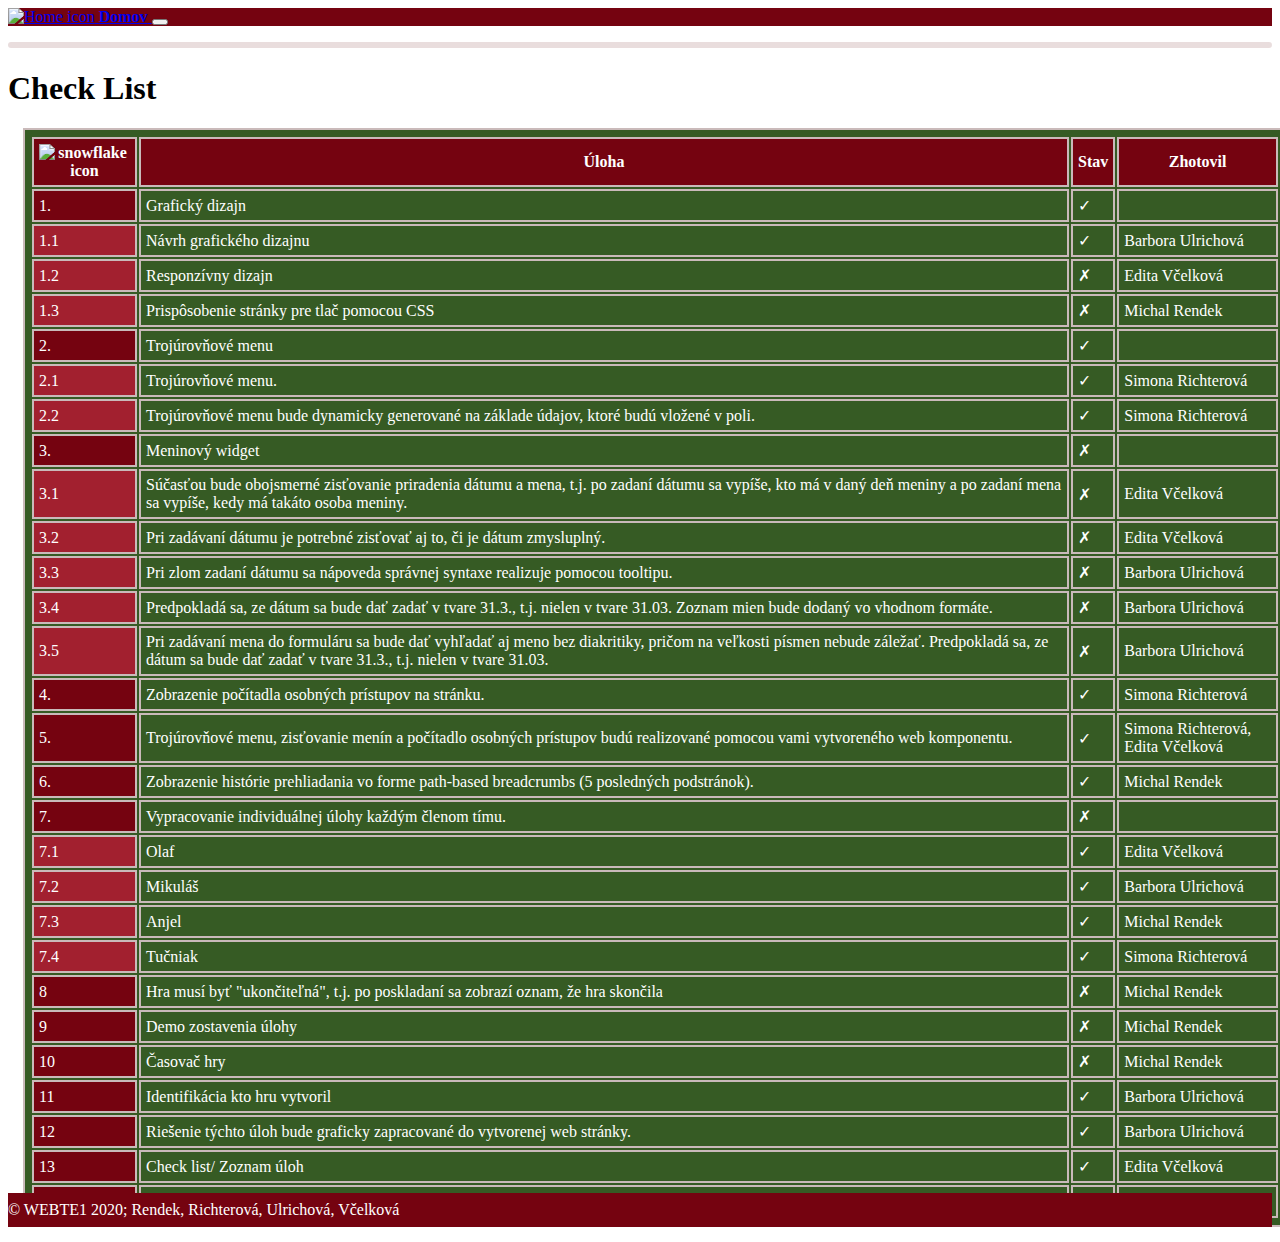
==== subpages/redistribution.html @ 7ceee06a "tasks redistribution modified" ====
<!DOCTYPE html>
<html lang="sk">
<head>
    <meta charset="UTF-8">
    <meta name="viewport" content="width=device-width, initial-scale=1, shrink-to-fit=no">
    <link rel="stylesheet" href="https://cdn.jsdelivr.net/npm/bootstrap@4.5.3/dist/css/bootstrap.min.css" integrity="sha384-TX8t27EcRE3e/ihU7zmQxVncDAy5uIKz4rEkgIXeMed4M0jlfIDPvg6uqKI2xXr2" crossorigin="anonymous">

    <link rel="stylesheet" type="text/css" href="../css/default.css">
    <link rel="stylesheet" type="text/css" media="print" href="../css/printStyle.css">
    <link rel="icon" href="../assets/img/christmas-favicon.png" type="image/png" sizes="16x16">
    <title>Christmas puzzle</title>
</head>
<body>

<navbar-menu></navbar-menu>
<nav>
    <ol class="breadcrumbs">
    </ol>
</nav>
<main role="main">
    <h1 class="text-center">Check List</h1>
    <div class="container-fluid bg-6 ">
        <div class="row justify-content-md-center">
            <div class="col-md-8 mt-1 mb-5">
                <table>
                    <tr>
                        <th><img src="/~xrichterova/Zfinal/assets/img/snowflake.svg" id="snowflake" alt="snowflake icon"></th>
                        <th class="task-cell">Úloha</th>
                        <th>Stav</th>
                        <th>Zhotovil</th>
                    </tr>
                    <tr>
                        <td class="task-1">1.</td>
                        <td class="font-weight-bold">Grafický dizajn</td>
                        <td>&check;</td>
                        <td></td>
                    </tr>
                    <tr>
                        <td class="task-2">1.1</td>
                        <td>Návrh grafického dizajnu</td>
                        <td>&check;</td>
                        <td>Barbora Ulrichová</td>

                    </tr>
                    <tr>
                        <td class="task-2">1.2</td>
                        <td>Responzívny dizajn</td>
                        <td>&#x2717;</td>
                        <td>Edita Včelková</td>

                    </tr>
                    <tr>
                        <td class="task-2">1.3</td>
                        <td>Prispôsobenie stránky pre tlač pomocou CSS</td>
                        <td>&#x2717;</td>
                        <td>Michal Rendek</td>
                    </tr>
                    <tr>
                        <td class="task-1">2.</td>
                        <td class="font-weight-bold">Trojúrovňové menu</td>
                        <td>&check;</td>
                        <td></td>
                    </tr>
                    <tr>
                        <td class="task-2" >2.1</td>
                        <td>Trojúrovňové menu.
                        </td>
                        <td>&check;</td>
                        <td>Simona Richterová</td>
                    </tr>
                    <tr>
                        <td class="task-2" >2.2</td>
                        <td>Trojúrovňové menu bude dynamicky generované na základe údajov, ktoré budú vložené v
                            poli.
                        </td>
                        <td>&check;</td>
                        <td>Simona Richterová</td>
                    </tr>
                    <tr>
                        <td class="task-1">3.</td>
                        <td class="font-weight-bold">Meninový widget</td>
                        <td>&#x2717;</td>
                        <td></td>
                    </tr>
                    <tr>
                        <td class="task-2">3.1</td>
                        <td>Súčasťou bude obojsmerné zisťovanie priradenia dátumu a mena, t.j. po zadaní dátumu sa vypíše, kto má v daný deň meniny a po zadaní
                            mena sa vypíše, kedy má takáto osoba meniny.
                        </td>
                        <td>&#x2717;</td>
                        <td>Edita Včelková</td>
                    </tr>
                    <tr>
                        <td class="task-2"> 3.2</td>
                        <td>Pri zadávaní dátumu je potrebné zisťovať aj to, či je
                            dátum zmysluplný.
                        </td>
                        <td>&#x2717;</td>
                        <td>Edita Včelková</td>
                    </tr>
                    <tr>
                        <td class="task-2">3.3</td>
                        <td>Pri zlom zadaní dátumu sa nápoveda správnej syntaxe realizuje pomocou tooltipu.</td>
                        <td>&#x2717;</td>
                        <td>Barbora Ulrichová</td>
                    </tr>
                    <tr>
                        <td class="task-2">3.4</td>
                        <td>Predpokladá sa, ze dátum sa bude dať zadať v tvare 31.3., t.j. nielen v tvare 31.03.
                            Zoznam mien bude dodaný vo vhodnom formáte.
                        </td>
                        <td>&#x2717;</td>
                        <td>Barbora Ulrichová</td>
                    </tr>
                    <tr>
                        <td class="task-2">3.5</td>
                        <td>Pri zadávaní mena do formuláru sa bude dať vyhľadať aj meno bez diakritiky, pričom na veľkosti písmen nebude záležať. Predpokladá sa, ze dátum sa bude dať zadať v tvare 31.3., t.j. nielen v tvare 31.03.
                        </td>
                        <td>&#x2717;</td>
                        <td>Barbora Ulrichová</td>
                    </tr>
                    <tr>
                        <td class="task-1" >4.</td>
                        <td>Zobrazenie počítadla osobných prístupov na stránku.</td>
                        <td>&check;</td>
                        <td>Simona Richterová</td>
                    </tr>
                    <tr>
                        <td class="task-1">5.</td>
                        <td>Trojúrovňové menu, zisťovanie menín a počítadlo osobných prístupov budú realizované pomocou
                            vami vytvoreného web komponentu.</td>
                        <td>&check;</td>
                        <td>Simona Richterová, Edita Včelková</td>
                    </tr>
                    <tr>
                        <td class="task-1">6.</td>
                        <td>Zobrazenie histórie prehliadania vo forme path-based breadcrumbs (5 posledných podstránok).</td>
                        <td>&check;</td>
                        <td>Michal Rendek</td>
                    </tr>

                    <tr>
                        <td class="task-1">7.</td>
                        <td class="font-weight-bold">Vypracovanie individuálnej úlohy každým členom tímu.</td>
                        <td>&#x2717;</td>
                        <td></td>
                    </tr>
                    <tr>
                        <td class="task-2">7.1</td>
                        <td>Olaf
                        </td>
                        <td>&check;</td>
                        <td>Edita Včelková</td>
                    </tr>
                    <tr>
                        <td class="task-2">7.2</td>
                        <td>Mikuláš
                        </td>
                        <td>&check;</td>
                        <td>Barbora Ulrichová</td>
                    </tr>
                    <tr>
                        <td class="task-2">7.3</td>
                        <td>Anjel
                        </td>
                        <td>&check;</td>
                        <td>Michal Rendek</td>
                    </tr>
                    <tr>
                        <td class="task-2">7.4</td>
                        <td>Tučniak
                        </td>
                        <td>&check;</td>
                        <td>Simona Richterová</td>
                    </tr>
                    <tr>
                        <td class="task-1">8</td>
                        <td>Hra musí byť "ukončiteľná", t.j. po poskladaní sa zobrazí oznam, že hra skončila</td>
                        <td>&#x2717;</td>
                        <td>Michal Rendek</td>
                    </tr>
                    <tr>
                        <td class="task-1">9</td>
                        <td>Demo zostavenia úlohy</td>
                        <td>&#x2717;</td>
                        <td>Michal Rendek</td>
                    </tr>
                    <tr>
                        <td class="task-1">10</td>
                        <td>Časovač hry</td>
                        <td>&#x2717;</td>
                        <td>Michal Rendek</td>
                    </tr>
                    <tr>
                        <td class="task-1">11</td>
                        <td>Identifikácia kto hru vytvoril</td>
                        <td>&check;</td>
                        <td>Barbora Ulrichová</td>
                    </tr>
                    <tr>
                        <td class="task-1">12</td>
                        <td>Riešenie týchto úloh bude graficky zapracované do vytvorenej web stránky.
                        </td>
                        <td>&check;</td>
                        <td>Barbora Ulrichová</td>
                    </tr>
                    <tr>
                        <td class="task-1">13</td>
                        <td>Check list/ Zoznam úloh
                        </td>
                        <td>&check;</td>
                        <td>Edita Včelková</td>
                    </tr>
                    <tr>
                        <td class="task-1">14</td>
                        <td>Kontakt na všetkých autorov s fotkami.
                        </td>
                        <td>&check;</td>
                        <td>Edita Včelková</td>
                    </tr>

                </table>
            </div>
        </div>
    </div>
</main>


<footer class="footer bg-5">
    <div class="container text-center">
        <span>&copy; WEBTE1 2020; Rendek, Richterová, Ulrichová, Včelková</span>
    </div>
</footer>


<!-- Bootstrap -->
<script src="https://code.jquery.com/jquery-3.5.1.min.js"></script>
<script src="https://cdn.jsdelivr.net/npm/popper.js@1.16.1/dist/umd/popper.min.js" integrity="sha384-9/reFTGAW83EW2RDu2S0VKaIzap3H66lZH81PoYlFhbGU+6BZp6G7niu735Sk7lN" crossorigin="anonymous"></script>
<script src="https://cdn.jsdelivr.net/npm/bootstrap@4.5.3/dist/js/bootstrap.min.js" integrity="sha384-w1Q4orYjBQndcko6MimVbzY0tgp4pWB4lZ7lr30WKz0vr/aWKhXdBNmNb5D92v7s" crossorigin="anonymous"></script>

<script src="../js/jquery.cookie.js"></script>
<script src="../js/javascript.js"></script>
<script src="../assets/components/NavbarMenu.js"></script>

</body>
</html>
---- css/default.css ----
body{
    position: relative;
    min-height: 100vh;
}

.breadcrumbs{
    display: flex;
    flex-wrap: wrap;
    padding: .2rem 1rem;
    list-style: none;
    background-color: #e9dddd;
    border-radius: .25rem;
    margin: 0;
}

.bg-1 {
    padding: 20px 0;
    background-color: #365b24;
    color: #ffffff;
}

.bg-2 {
    background-color: #e9dddd;
    color: #0a0a0a;
}
.bg-3 {
    background-color: #365b24;
    color: #ffffff;
}
.bg-4 {
    background-color: #750310;
    color: #ffffff;
}
.bg-5 {
    background-color: #750310;
    color: #ffffff;
}
.bg-6 {
    color: #ffffff;
}

.task-1{
    background: #750310;
}
.task-2{
    background: #a2202f;
}

#container > div{
    margin: auto;
}

.img-circle{
    margin: 0 auto;
    display: block;
    width: 200px;
    border: 8px solid #2D4D1E;
}

.link{
    color: #365b24;
}

.link:visited{
    color: #365b24;
}
.link:hover{
    color: #17280F;
}

#snowflake{
    width: 20px;
    height: 20px;
}

table, td {
    color: #ffffff;
    border: 2px solid #cababa;
    padding: 5px;
    margin: 15px;
    background-color: #365b24;
}
table{
    width: 100%;
}
th{
    border: 2px solid #cababa;
    background-color: #750310;
    padding: 5px;
    margin: 15px;
}

.task-cell{
    width: 75%;
}
.game-preview{
    max-height: 200px;
    margin: 0 20px 20px 20px;
}

div .green-background, .btn-green{
    background-color: #365B24;
    color: white;
}
.btn-green:hover{
    color: white;
    box-shadow: 0 4px 8px rgba(0, 0, 0, 0.4);
}

.card{
    margin: 10px 20px;
}

footer{
    position: absolute;
    bottom: 0;
    width: 100%;
    padding: 8px 0;
}
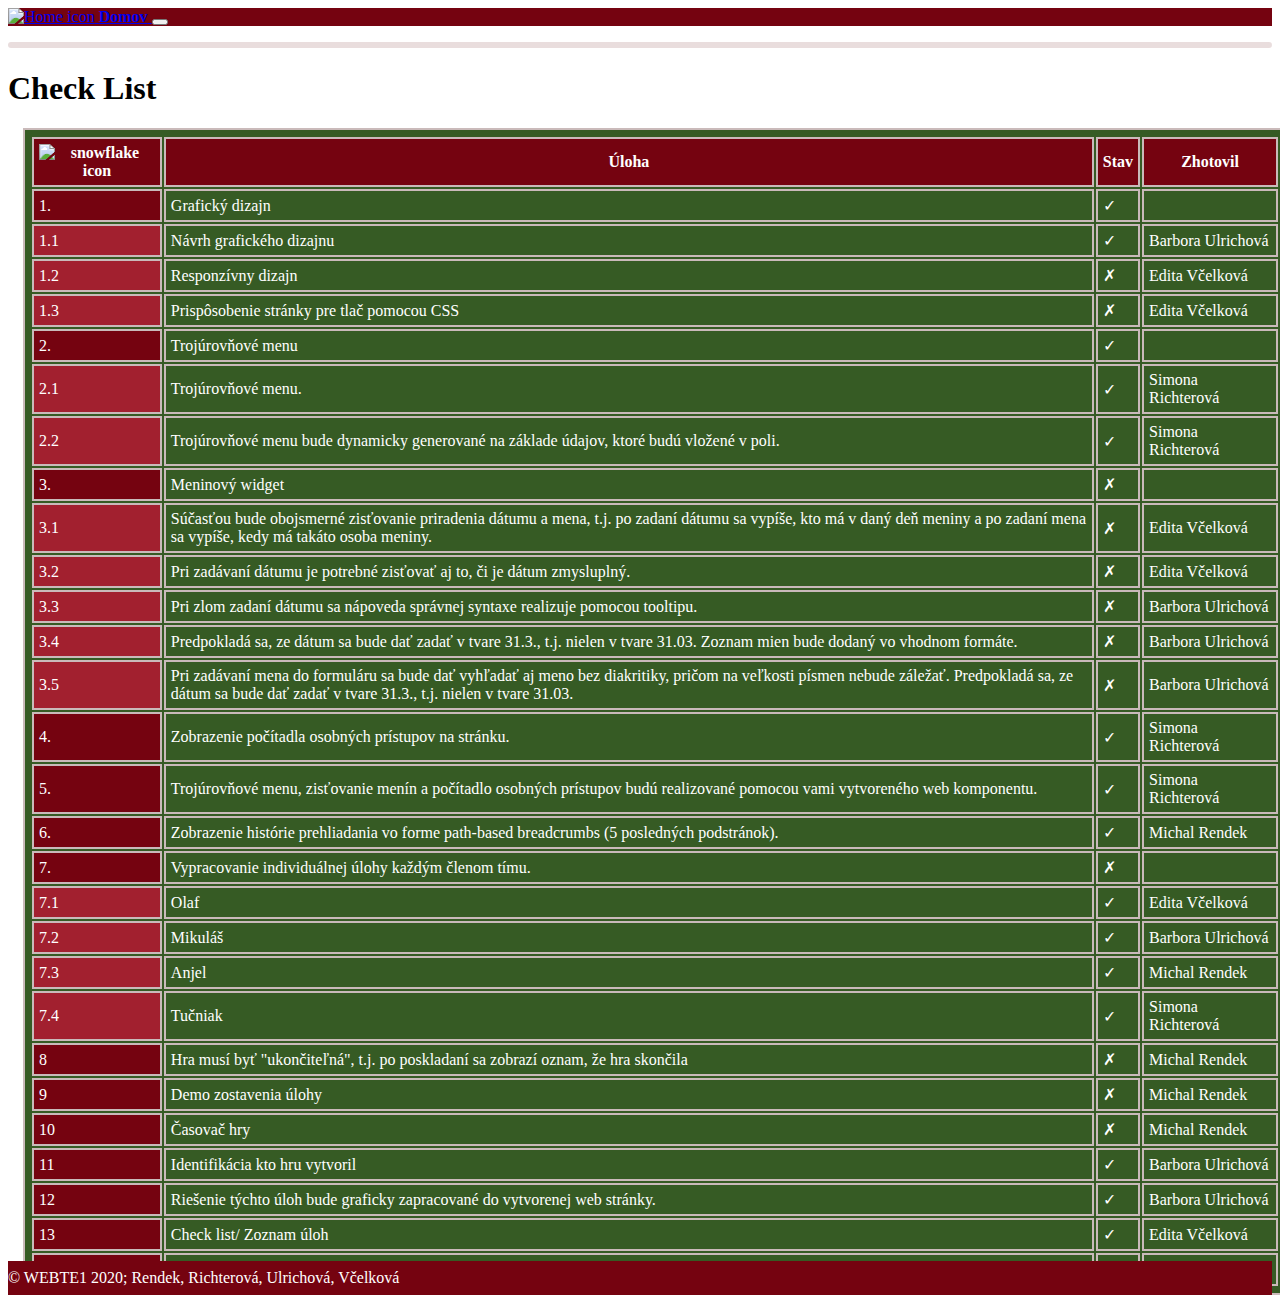
==== commit a82f0c28: "tasks redistribution modified again..." ====
--- a/subpages/redistribution.html
+++ b/subpages/redistribution.html
@@ -53,7 +53,7 @@
                         <td class="task-2">1.3</td>
                         <td>Prispôsobenie stránky pre tlač pomocou CSS</td>
                         <td>&#x2717;</td>
-                        <td>Michal Rendek</td>
+                        <td>Edita Včelková</td>
                     </tr>
                     <tr>
                         <td class="task-1">2.</td>
@@ -130,7 +130,7 @@
                         <td>Trojúrovňové menu, zisťovanie menín a počítadlo osobných prístupov budú realizované pomocou
                             vami vytvoreného web komponentu.</td>
                         <td>&check;</td>
-                        <td>Simona Richterová, Edita Včelková</td>
+                        <td>Simona Richterová</td>
                     </tr>
                     <tr>
                         <td class="task-1">6.</td>
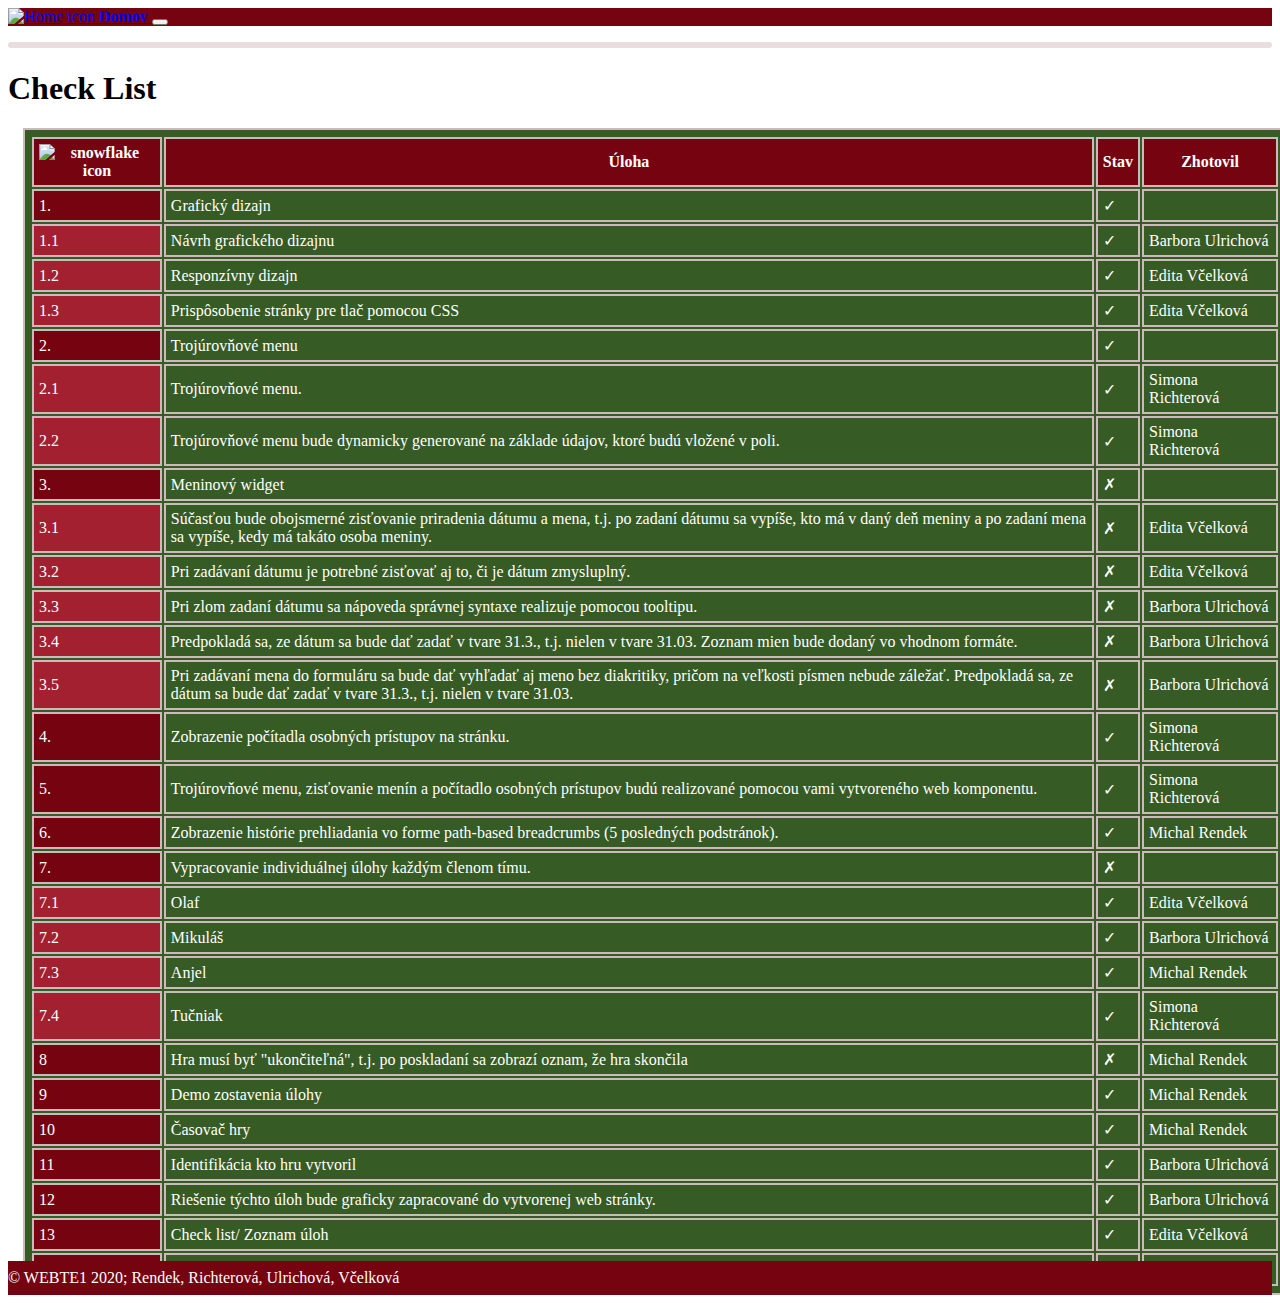
==== commit 8297cd09: "demo, timer done, namesday widget in progress and game win pop-up window in progress" ====
--- a/subpages/redistribution.html
+++ b/subpages/redistribution.html
@@ -45,14 +45,14 @@
                     <tr>
                         <td class="task-2">1.2</td>
                         <td>Responzívny dizajn</td>
-                        <td>&#x2717;</td>
+                        <td>&check;</td>
                         <td>Edita Včelková</td>
 
                     </tr>
                     <tr>
                         <td class="task-2">1.3</td>
                         <td>Prispôsobenie stránky pre tlač pomocou CSS</td>
-                        <td>&#x2717;</td>
+                        <td>&check;</td>
                         <td>Edita Včelková</td>
                     </tr>
                     <tr>
@@ -182,13 +182,13 @@
                     <tr>
                         <td class="task-1">9</td>
                         <td>Demo zostavenia úlohy</td>
-                        <td>&#x2717;</td>
+                        <td>&check;</td>
                         <td>Michal Rendek</td>
                     </tr>
                     <tr>
                         <td class="task-1">10</td>
                         <td>Časovač hry</td>
-                        <td>&#x2717;</td>
+                        <td>&check;</td>
                         <td>Michal Rendek</td>
                     </tr>
                     <tr>
--- a/css/default.css
+++ b/css/default.css
@@ -90,6 +90,18 @@
     margin: 15px;
 }
 
+.demo {
+    margin-top: -15px;
+}
+
+.demo_images_parts {
+    position: absolute;
+}
+
+#modal_demo {
+    width: 100%;
+}
+
 .task-cell{
     width: 75%;
 }
--- a/css/printStyle.css
+++ b/css/printStyle.css
@@ -0,0 +1,7 @@
+.breadcrumbs, .demo{
+    display: none;
+}
+h1, h2, h3, h4, h5, h6 , .bg-3{
+    color: black;
+}
+
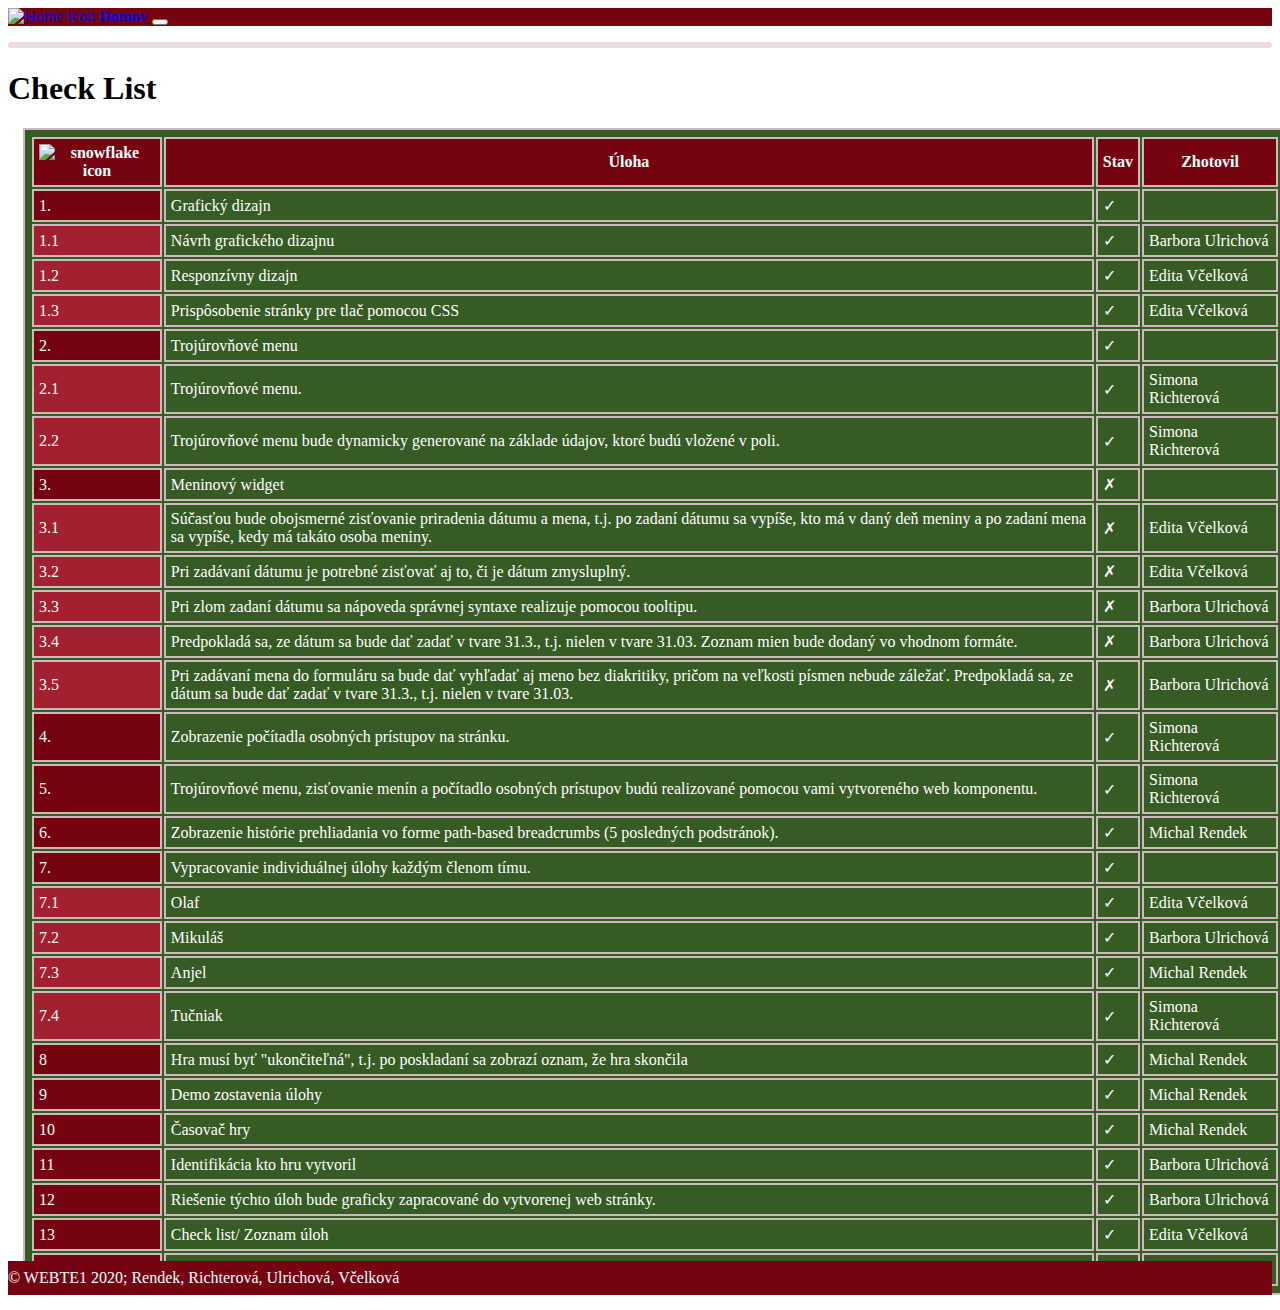
==== commit 7595638f: "all but namesday widget works" ====
--- a/subpages/redistribution.html
+++ b/subpages/redistribution.html
@@ -142,7 +142,7 @@
                     <tr>
                         <td class="task-1">7.</td>
                         <td class="font-weight-bold">Vypracovanie individuálnej úlohy každým členom tímu.</td>
-                        <td>&#x2717;</td>
+                        <td>&check;</td>
                         <td></td>
                     </tr>
                     <tr>
@@ -176,7 +176,7 @@
                     <tr>
                         <td class="task-1">8</td>
                         <td>Hra musí byť "ukončiteľná", t.j. po poskladaní sa zobrazí oznam, že hra skončila</td>
-                        <td>&#x2717;</td>
+                        <td>&check;</td>
                         <td>Michal Rendek</td>
                     </tr>
                     <tr>
--- a/css/default.css
+++ b/css/default.css
@@ -119,6 +119,25 @@
     box-shadow: 0 4px 8px rgba(0, 0, 0, 0.4);
 }
 
+.button-green{
+    background-color: #365B24;
+    color: white;
+    border-color: #365B24;
+}
+
+.button-green:hover{
+    background-color: #17280F;
+    color: white;
+    border-color: #17280F;
+}
+
+.button-green:focus{
+    background-color: #17280F;
+    color: white;
+    border-color: #17280F;
+    box-shadow: 0 0 0 0.2rem rgb(23, 40, 15, .5);
+}
+
 .card{
     margin: 10px 20px;
 }
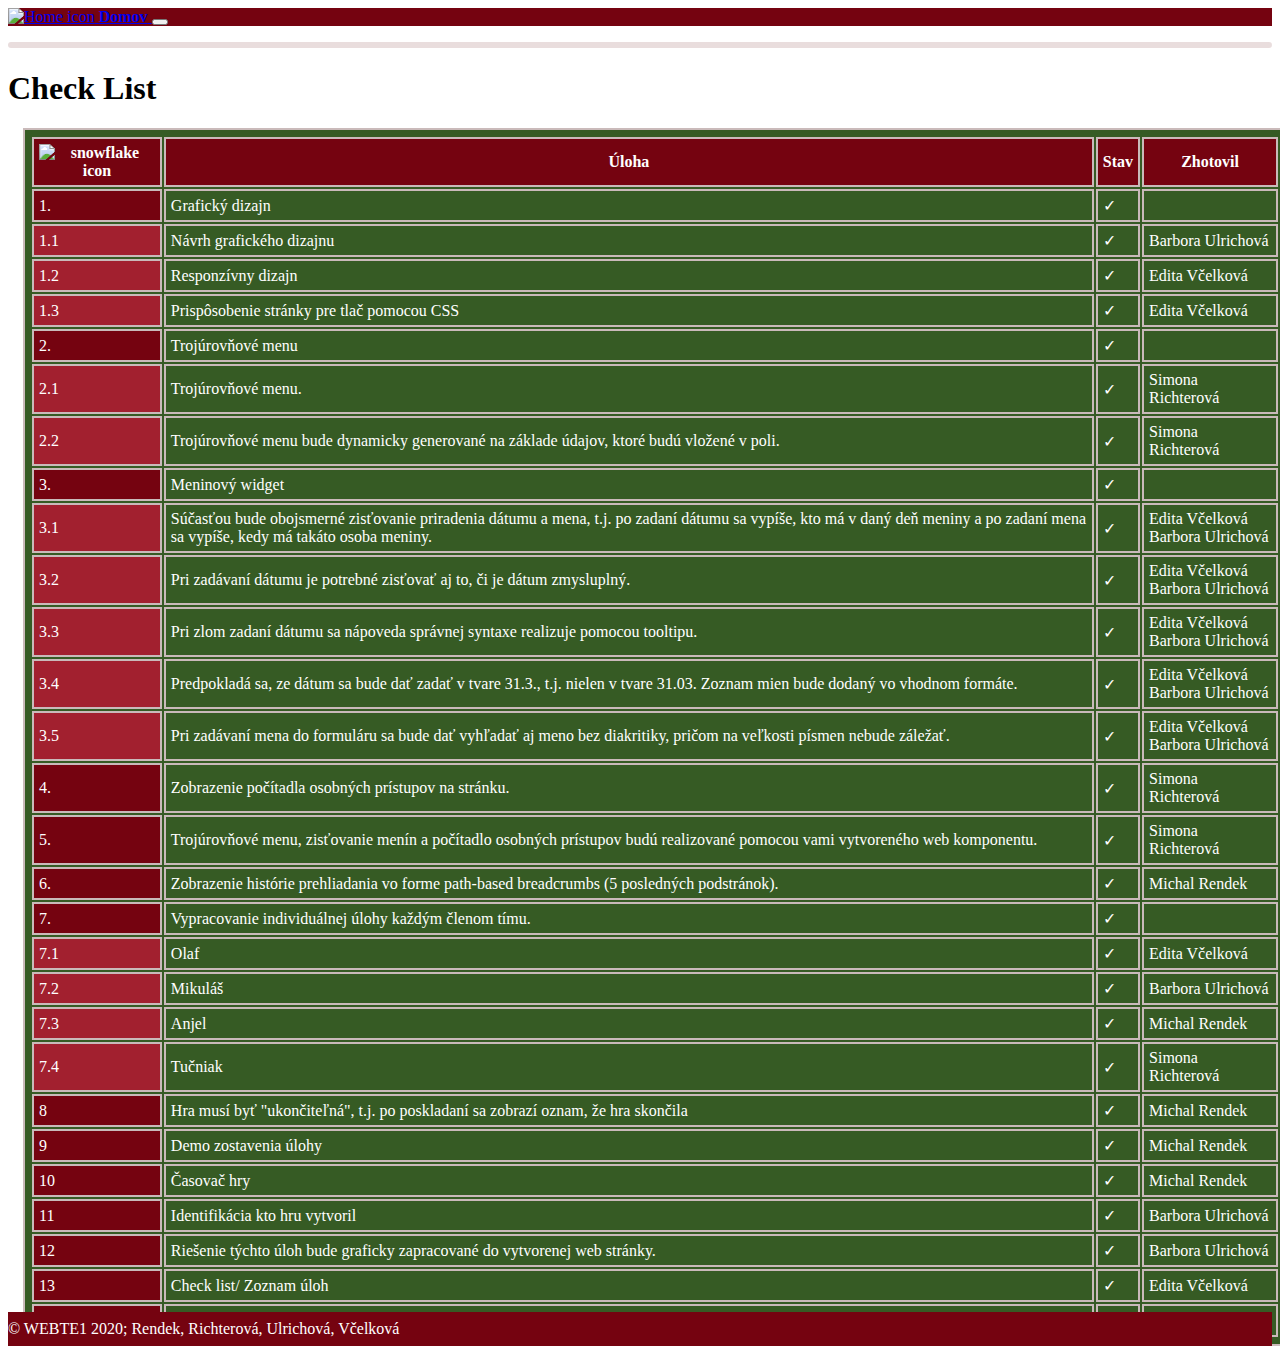
==== commit 0df69931: "all works!" ====
--- a/subpages/redistribution.html
+++ b/subpages/redistribution.html
@@ -79,7 +79,7 @@
                     <tr>
                         <td class="task-1">3.</td>
                         <td class="font-weight-bold">Meninový widget</td>
-                        <td>&#x2717;</td>
+                        <td>&check;</td>
                         <td></td>
                     </tr>
                     <tr>
@@ -87,37 +87,37 @@
                         <td>Súčasťou bude obojsmerné zisťovanie priradenia dátumu a mena, t.j. po zadaní dátumu sa vypíše, kto má v daný deň meniny a po zadaní
                             mena sa vypíše, kedy má takáto osoba meniny.
                         </td>
-                        <td>&#x2717;</td>
-                        <td>Edita Včelková</td>
+                        <td>&check;</td>
+                        <td>Edita Včelková<br>Barbora Ulrichová</td>
                     </tr>
                     <tr>
                         <td class="task-2"> 3.2</td>
                         <td>Pri zadávaní dátumu je potrebné zisťovať aj to, či je
                             dátum zmysluplný.
                         </td>
-                        <td>&#x2717;</td>
-                        <td>Edita Včelková</td>
+                        <td>&check;</td>
+                        <td>Edita Včelková<br>Barbora Ulrichová</td>
                     </tr>
                     <tr>
                         <td class="task-2">3.3</td>
                         <td>Pri zlom zadaní dátumu sa nápoveda správnej syntaxe realizuje pomocou tooltipu.</td>
-                        <td>&#x2717;</td>
-                        <td>Barbora Ulrichová</td>
+                        <td>&check;</td>
+                        <td>Edita Včelková<br>Barbora Ulrichová</td>
                     </tr>
                     <tr>
                         <td class="task-2">3.4</td>
                         <td>Predpokladá sa, ze dátum sa bude dať zadať v tvare 31.3., t.j. nielen v tvare 31.03.
                             Zoznam mien bude dodaný vo vhodnom formáte.
                         </td>
-                        <td>&#x2717;</td>
-                        <td>Barbora Ulrichová</td>
+                        <td>&check;</td>
+                        <td>Edita Včelková<br>Barbora Ulrichová</td>
                     </tr>
                     <tr>
                         <td class="task-2">3.5</td>
-                        <td>Pri zadávaní mena do formuláru sa bude dať vyhľadať aj meno bez diakritiky, pričom na veľkosti písmen nebude záležať. Predpokladá sa, ze dátum sa bude dať zadať v tvare 31.3., t.j. nielen v tvare 31.03.
-                        </td>
-                        <td>&#x2717;</td>
-                        <td>Barbora Ulrichová</td>
+                        <td>Pri zadávaní mena do formuláru sa bude dať vyhľadať aj meno bez diakritiky, pričom na veľkosti písmen nebude záležať.
+                        </td>
+                        <td>&check;</td>
+                        <td>Edita Včelková<br>Barbora Ulrichová</td>
                     </tr>
                     <tr>
                         <td class="task-1" >4.</td>
--- a/css/default.css
+++ b/css/default.css
@@ -11,6 +11,9 @@
     background-color: #e9dddd;
     border-radius: .25rem;
     margin: 0;
+}
+.breadcrumbs li a{
+    color: #365b24;
 }
 
 .bg-1 {
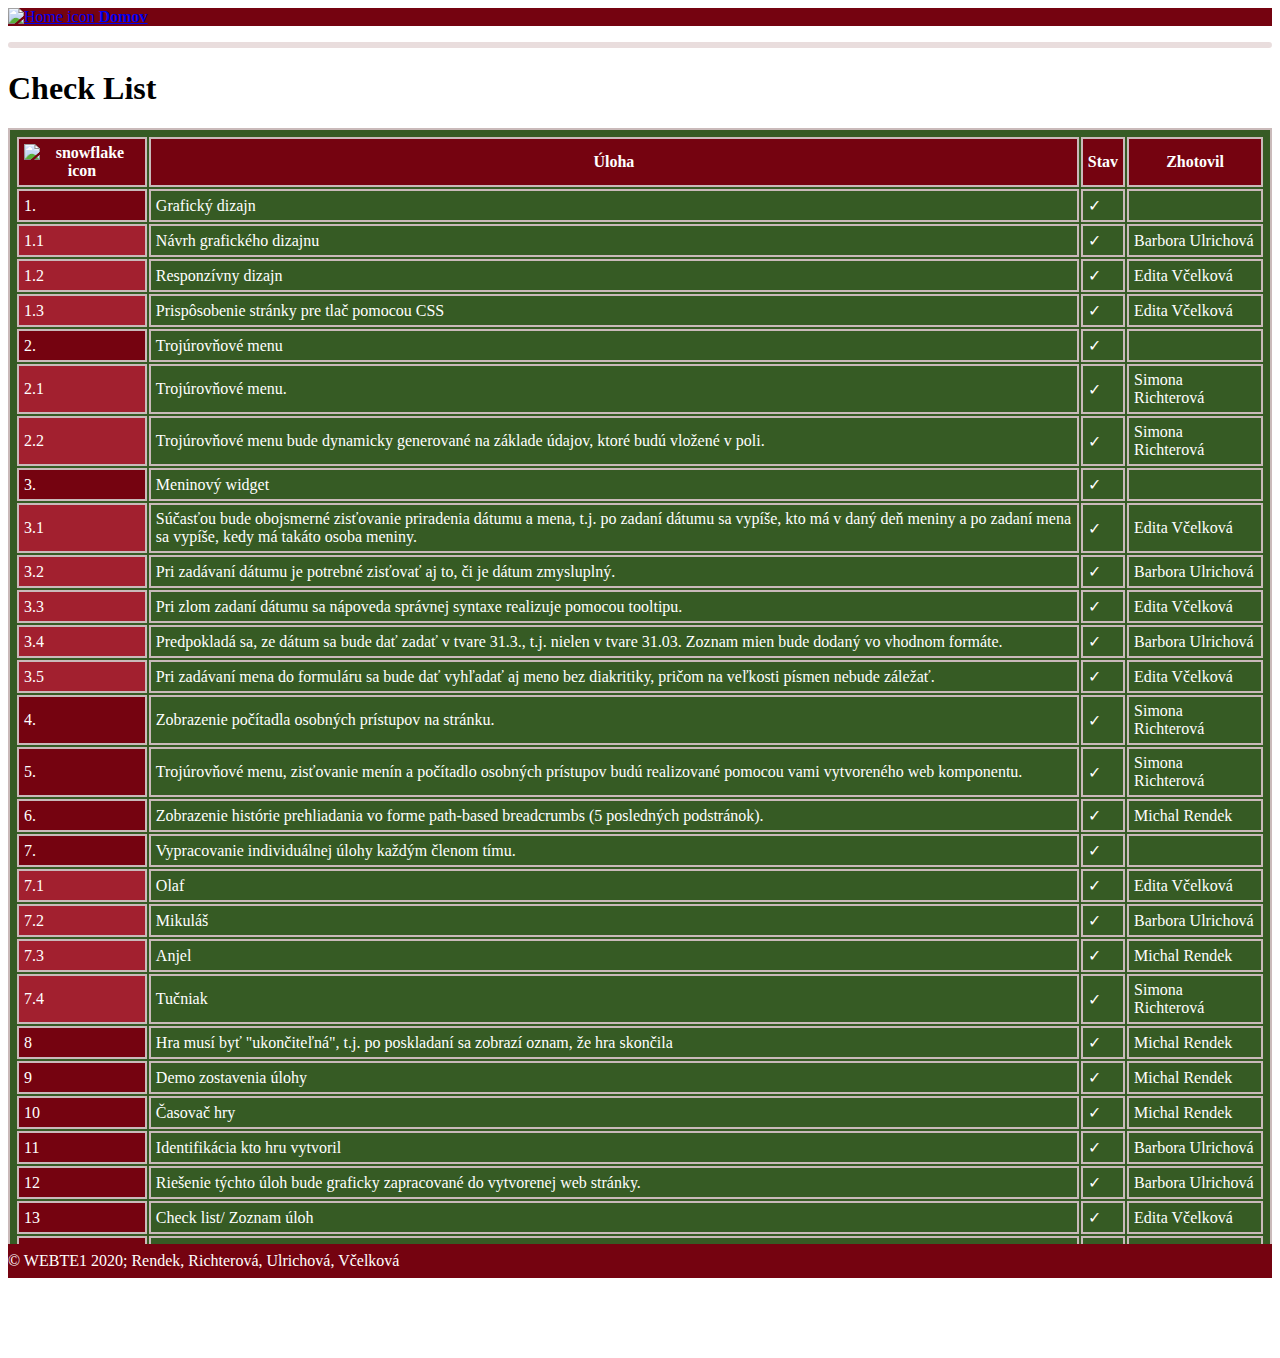
==== commit 8b8cc279: "final version" ====
--- a/subpages/redistribution.html
+++ b/subpages/redistribution.html
@@ -20,9 +20,9 @@
 <main role="main">
     <h1 class="text-center">Check List</h1>
     <div class="container-fluid bg-6 ">
-        <div class="row justify-content-md-center">
-            <div class="col-md-8 mt-1 mb-5">
-                <table>
+        <div class="row justify-content-md-center ">
+            <div class="col-md-8 mt-1">
+                <table class="mb-footer">
                     <tr>
                         <th><img src="/~xrichterova/Zfinal/assets/img/snowflake.svg" id="snowflake" alt="snowflake icon"></th>
                         <th class="task-cell">Úloha</th>
@@ -88,7 +88,7 @@
                             mena sa vypíše, kedy má takáto osoba meniny.
                         </td>
                         <td>&check;</td>
-                        <td>Edita Včelková<br>Barbora Ulrichová</td>
+                        <td>Edita Včelková</td>
                     </tr>
                     <tr>
                         <td class="task-2"> 3.2</td>
@@ -96,13 +96,13 @@
                             dátum zmysluplný.
                         </td>
                         <td>&check;</td>
-                        <td>Edita Včelková<br>Barbora Ulrichová</td>
+                        <td>Barbora Ulrichová</td>
                     </tr>
                     <tr>
                         <td class="task-2">3.3</td>
                         <td>Pri zlom zadaní dátumu sa nápoveda správnej syntaxe realizuje pomocou tooltipu.</td>
                         <td>&check;</td>
-                        <td>Edita Včelková<br>Barbora Ulrichová</td>
+                        <td>Edita Včelková</td>
                     </tr>
                     <tr>
                         <td class="task-2">3.4</td>
@@ -110,14 +110,14 @@
                             Zoznam mien bude dodaný vo vhodnom formáte.
                         </td>
                         <td>&check;</td>
-                        <td>Edita Včelková<br>Barbora Ulrichová</td>
+                        <td>Barbora Ulrichová</td>
                     </tr>
                     <tr>
                         <td class="task-2">3.5</td>
                         <td>Pri zadávaní mena do formuláru sa bude dať vyhľadať aj meno bez diakritiky, pričom na veľkosti písmen nebude záležať.
                         </td>
                         <td>&check;</td>
-                        <td>Edita Včelková<br>Barbora Ulrichová</td>
+                        <td>Edita Včelková</td>
                     </tr>
                     <tr>
                         <td class="task-1" >4.</td>
--- a/css/default.css
+++ b/css/default.css
@@ -80,7 +80,7 @@
     color: #ffffff;
     border: 2px solid #cababa;
     padding: 5px;
-    margin: 15px;
+    /*margin: 15px;*/
     background-color: #365b24;
 }
 table{
@@ -138,11 +138,15 @@
     background-color: #17280F;
     color: white;
     border-color: #17280F;
-    box-shadow: 0 0 0 0.2rem rgb(23, 40, 15, .5);
+    box-shadow: 0 0 0 0.2rem rgba(23, 40, 15, .5);
 }
 
 .card{
     margin: 10px 20px;
+}
+
+.mb-footer{
+    margin-bottom: 5rem;
 }
 
 footer{
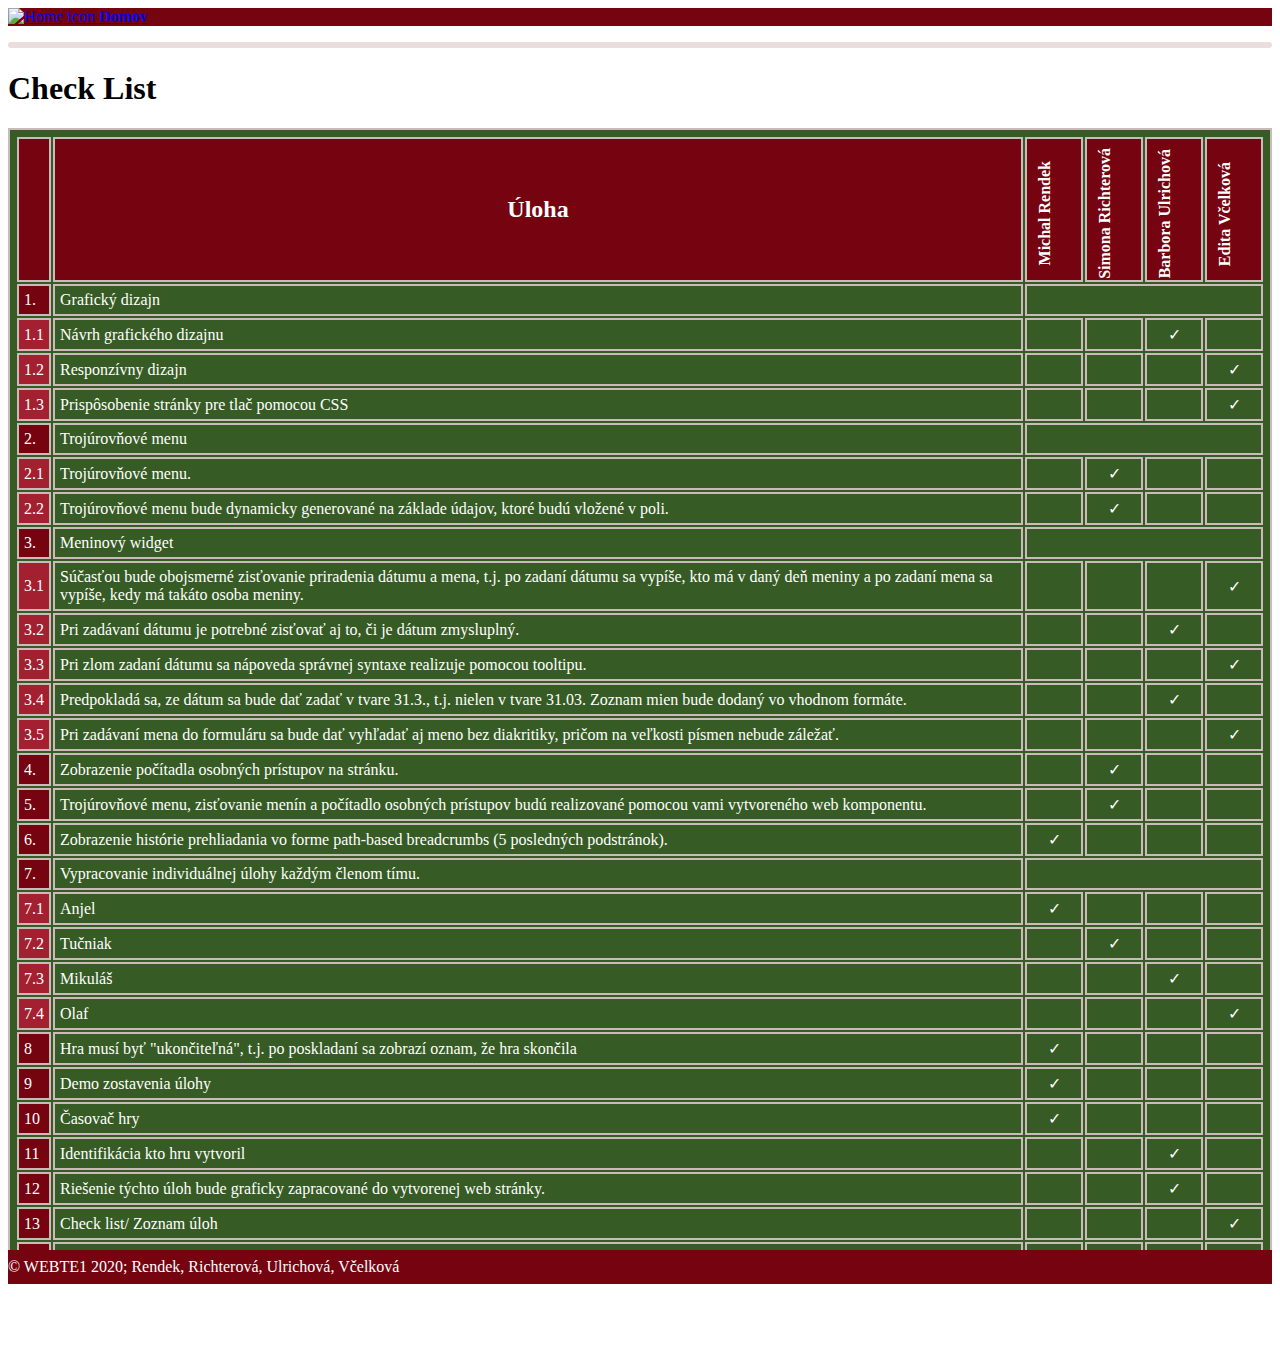
==== commit cd8a8b88: "table fixed" ====
--- a/subpages/redistribution.html
+++ b/subpages/redistribution.html
@@ -17,206 +17,240 @@
     <ol class="breadcrumbs">
     </ol>
 </nav>
-<main role="main">
+<main>
     <h1 class="text-center">Check List</h1>
     <div class="container-fluid bg-6 ">
         <div class="row justify-content-md-center ">
             <div class="col-md-8 mt-1">
-                <table class="mb-footer">
-                    <tr>
-                        <th><img src="/~xrichterova/Zfinal/assets/img/snowflake.svg" id="snowflake" alt="snowflake icon"></th>
+                <table class="mb-footer tc3 tc4 tc5 tc6">
+                    <tr>
+                        <th></th>
                         <th class="task-cell">Úloha</th>
-                        <th>Stav</th>
-                        <th>Zhotovil</th>
+                        <th><p>Michal Rendek</p></th>
+                        <th><p>Simona Richterová</p></th>
+                        <th><p>Barbora Ulrichová</p></th>
+                        <th><p>Edita Včelková</p></th>
                     </tr>
                     <tr>
                         <td class="task-1">1.</td>
                         <td class="font-weight-bold">Grafický dizajn</td>
-                        <td>&check;</td>
-                        <td></td>
+                        <td colspan="4"></td>
                     </tr>
                     <tr>
                         <td class="task-2">1.1</td>
                         <td>Návrh grafického dizajnu</td>
-                        <td>&check;</td>
-                        <td>Barbora Ulrichová</td>
-
+                        <td></td>
+                        <td></td>
+                        <td>&check;</td>
+                        <td></td>
                     </tr>
                     <tr>
                         <td class="task-2">1.2</td>
                         <td>Responzívny dizajn</td>
-                        <td>&check;</td>
-                        <td>Edita Včelková</td>
-
+                        <td></td>
+                        <td></td>
+                        <td></td>
+                        <td>&check;</td>
                     </tr>
                     <tr>
                         <td class="task-2">1.3</td>
                         <td>Prispôsobenie stránky pre tlač pomocou CSS</td>
-                        <td>&check;</td>
-                        <td>Edita Včelková</td>
+                        <td></td>
+                        <td></td>
+                        <td></td>
+                        <td>&check;</td>
                     </tr>
                     <tr>
                         <td class="task-1">2.</td>
                         <td class="font-weight-bold">Trojúrovňové menu</td>
-                        <td>&check;</td>
-                        <td></td>
+                        <td colspan="4"></td>
                     </tr>
                     <tr>
                         <td class="task-2" >2.1</td>
-                        <td>Trojúrovňové menu.
-                        </td>
-                        <td>&check;</td>
-                        <td>Simona Richterová</td>
+                        <td>Trojúrovňové menu.</td>
+                        <td></td>
+                        <td>&check;</td>
+                        <td></td>
+                        <td></td>
                     </tr>
                     <tr>
                         <td class="task-2" >2.2</td>
                         <td>Trojúrovňové menu bude dynamicky generované na základe údajov, ktoré budú vložené v
                             poli.
                         </td>
-                        <td>&check;</td>
-                        <td>Simona Richterová</td>
+                        <td></td>
+                        <td>&check;</td>
+                        <td></td>
+                        <td></td>
                     </tr>
                     <tr>
                         <td class="task-1">3.</td>
                         <td class="font-weight-bold">Meninový widget</td>
-                        <td>&check;</td>
-                        <td></td>
+                        <td colspan="4"></td>
                     </tr>
                     <tr>
                         <td class="task-2">3.1</td>
                         <td>Súčasťou bude obojsmerné zisťovanie priradenia dátumu a mena, t.j. po zadaní dátumu sa vypíše, kto má v daný deň meniny a po zadaní
-                            mena sa vypíše, kedy má takáto osoba meniny.
-                        </td>
-                        <td>&check;</td>
-                        <td>Edita Včelková</td>
+                            mena sa vypíše, kedy má takáto osoba meniny.</td>
+                        <td></td>
+                        <td></td>
+                        <td></td>
+                        <td>&check;</td>
                     </tr>
                     <tr>
                         <td class="task-2"> 3.2</td>
                         <td>Pri zadávaní dátumu je potrebné zisťovať aj to, či je
-                            dátum zmysluplný.
-                        </td>
-                        <td>&check;</td>
-                        <td>Barbora Ulrichová</td>
+                            dátum zmysluplný.</td>
+                        <td></td>
+                        <td></td>
+                        <td>&check;</td>
+                        <td></td>
                     </tr>
                     <tr>
                         <td class="task-2">3.3</td>
                         <td>Pri zlom zadaní dátumu sa nápoveda správnej syntaxe realizuje pomocou tooltipu.</td>
-                        <td>&check;</td>
-                        <td>Edita Včelková</td>
+                        <td></td>
+                        <td></td>
+                        <td></td>
+                        <td>&check;</td>
                     </tr>
                     <tr>
                         <td class="task-2">3.4</td>
                         <td>Predpokladá sa, ze dátum sa bude dať zadať v tvare 31.3., t.j. nielen v tvare 31.03.
                             Zoznam mien bude dodaný vo vhodnom formáte.
                         </td>
-                        <td>&check;</td>
-                        <td>Barbora Ulrichová</td>
+                        <td></td>
+                        <td></td>
+                        <td>&check;</td>
+                        <td></td>
                     </tr>
                     <tr>
                         <td class="task-2">3.5</td>
-                        <td>Pri zadávaní mena do formuláru sa bude dať vyhľadať aj meno bez diakritiky, pričom na veľkosti písmen nebude záležať.
-                        </td>
-                        <td>&check;</td>
-                        <td>Edita Včelková</td>
+                        <td>Pri zadávaní mena do formuláru sa bude dať vyhľadať aj meno bez diakritiky, pričom na veľkosti písmen nebude záležať.</td>
+                        <td></td>
+                        <td></td>
+                        <td></td>
+                        <td>&check;</td>
                     </tr>
                     <tr>
                         <td class="task-1" >4.</td>
                         <td>Zobrazenie počítadla osobných prístupov na stránku.</td>
-                        <td>&check;</td>
-                        <td>Simona Richterová</td>
+                        <td></td>
+                        <td>&check;</td>
+                        <td></td>
+                        <td></td>
                     </tr>
                     <tr>
                         <td class="task-1">5.</td>
                         <td>Trojúrovňové menu, zisťovanie menín a počítadlo osobných prístupov budú realizované pomocou
                             vami vytvoreného web komponentu.</td>
-                        <td>&check;</td>
-                        <td>Simona Richterová</td>
+                        <td></td>
+                        <td>&check;</td>
+                        <td></td>
+                        <td></td>
                     </tr>
                     <tr>
                         <td class="task-1">6.</td>
                         <td>Zobrazenie histórie prehliadania vo forme path-based breadcrumbs (5 posledných podstránok).</td>
                         <td>&check;</td>
-                        <td>Michal Rendek</td>
+                        <td></td>
+                        <td></td>
+                        <td></td>
                     </tr>
 
                     <tr>
                         <td class="task-1">7.</td>
                         <td class="font-weight-bold">Vypracovanie individuálnej úlohy každým členom tímu.</td>
-                        <td>&check;</td>
-                        <td></td>
+                        <td colspan="4"></td>
                     </tr>
                     <tr>
                         <td class="task-2">7.1</td>
-                        <td>Olaf
-                        </td>
-                        <td>&check;</td>
-                        <td>Edita Včelková</td>
+                        <td>Anjel</td>
+                        <td>&check;</td>
+                        <td></td>
+                        <td></td>
+                        <td></td>
+
                     </tr>
                     <tr>
                         <td class="task-2">7.2</td>
-                        <td>Mikuláš
-                        </td>
-                        <td>&check;</td>
-                        <td>Barbora Ulrichová</td>
+                        <td>Tučniak</td>
+                        <td></td>
+                        <td>&check;</td>
+                        <td></td>
+                        <td></td>
                     </tr>
                     <tr>
                         <td class="task-2">7.3</td>
-                        <td>Anjel
-                        </td>
-                        <td>&check;</td>
-                        <td>Michal Rendek</td>
+                        <td>Mikuláš</td>
+                        <td></td>
+                        <td></td>
+                        <td>&check;</td>
+                        <td></td>
                     </tr>
                     <tr>
                         <td class="task-2">7.4</td>
-                        <td>Tučniak
-                        </td>
-                        <td>&check;</td>
-                        <td>Simona Richterová</td>
+                        <td>Olaf</td>
+                        <td></td>
+                        <td></td>
+                        <td></td>
+                        <td>&check;</td>
                     </tr>
                     <tr>
                         <td class="task-1">8</td>
                         <td>Hra musí byť "ukončiteľná", t.j. po poskladaní sa zobrazí oznam, že hra skončila</td>
                         <td>&check;</td>
-                        <td>Michal Rendek</td>
+                        <td></td>
+                        <td></td>
+                        <td></td>
                     </tr>
                     <tr>
                         <td class="task-1">9</td>
                         <td>Demo zostavenia úlohy</td>
                         <td>&check;</td>
-                        <td>Michal Rendek</td>
+                        <td></td>
+                        <td></td>
+                        <td></td>
                     </tr>
                     <tr>
                         <td class="task-1">10</td>
                         <td>Časovač hry</td>
                         <td>&check;</td>
-                        <td>Michal Rendek</td>
+                        <td></td>
+                        <td></td>
+                        <td></td>
                     </tr>
                     <tr>
                         <td class="task-1">11</td>
                         <td>Identifikácia kto hru vytvoril</td>
-                        <td>&check;</td>
-                        <td>Barbora Ulrichová</td>
+                        <td></td>
+                        <td></td>
+                        <td>&check;</td>
+                        <td></td>
                     </tr>
                     <tr>
                         <td class="task-1">12</td>
-                        <td>Riešenie týchto úloh bude graficky zapracované do vytvorenej web stránky.
-                        </td>
-                        <td>&check;</td>
-                        <td>Barbora Ulrichová</td>
+                        <td>Riešenie týchto úloh bude graficky zapracované do vytvorenej web stránky.</td>
+                        <td></td>
+                        <td></td>
+                        <td>&check;</td>
+                        <td></td>
                     </tr>
                     <tr>
                         <td class="task-1">13</td>
-                        <td>Check list/ Zoznam úloh
-                        </td>
-                        <td>&check;</td>
-                        <td>Edita Včelková</td>
+                        <td>Check list/ Zoznam úloh</td>
+                        <td></td>
+                        <td></td>
+                        <td></td>
+                        <td>&check;</td>
                     </tr>
                     <tr>
                         <td class="task-1">14</td>
-                        <td>Kontakt na všetkých autorov s fotkami.
-                        </td>
-                        <td>&check;</td>
-                        <td>Edita Včelková</td>
+                        <td>Kontakt na všetkých autorov s fotkami.</td>
+                        <td></td>
+                        <td></td>
+                        <td></td>
+                        <td>&check;</td>
                     </tr>
 
                 </table>
--- a/css/default.css
+++ b/css/default.css
@@ -80,8 +80,11 @@
     color: #ffffff;
     border: 2px solid #cababa;
     padding: 5px;
-    /*margin: 15px;*/
+
     background-color: #365b24;
+}
+td{
+    margin: 15px;
 }
 table{
     width: 100%;
@@ -89,8 +92,25 @@
 th{
     border: 2px solid #cababa;
     background-color: #750310;
-    padding: 5px;
-    margin: 15px;
+
+    margin: 0 1em;
+}
+th p{
+    margin-inline-start: 0.5em;
+    margin-block-start: 0.5em;
+    margin-block-end: 0.5em;
+}
+
+.tc3 tr td:nth-child(3), .tc4 tr td:nth-child(4),
+.tc5 tr td:nth-child(5), .tc6 tr td:nth-child(6) {
+    text-align:center;
+}
+
+.tc3 tr th:nth-child(3) p, .tc4 tr th:nth-child(4) p,
+.tc5 tr th:nth-child(5) p, .tc6 tr th:nth-child(6) p{
+    writing-mode: vertical-rl;
+    transform: rotate(180deg);
+
 }
 
 .demo {
@@ -106,7 +126,9 @@
 }
 
 .task-cell{
-    width: 75%;
+    max-width: 75%;
+    text-align:center;
+    font-size: 1.5em;
 }
 .game-preview{
     max-height: 200px;
